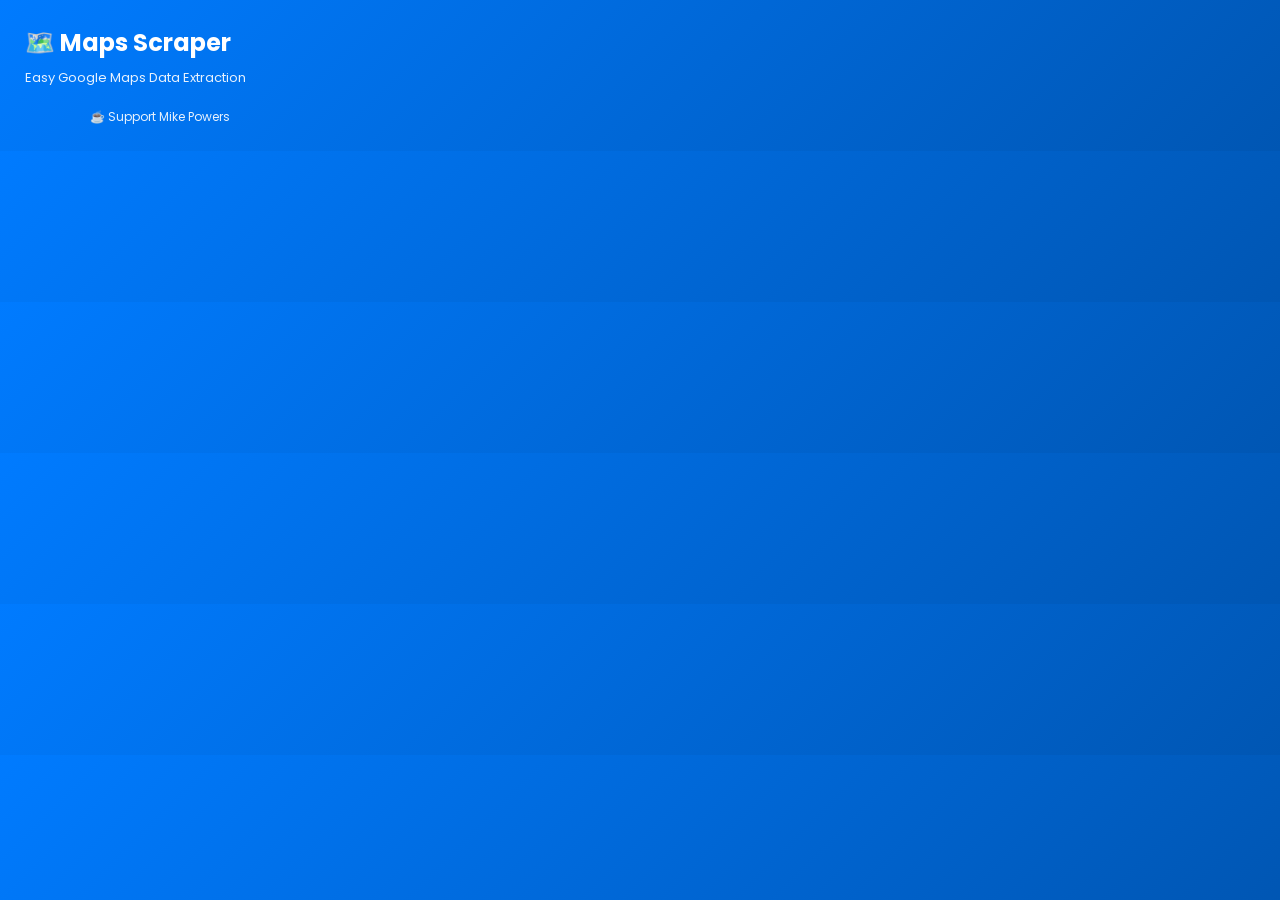
==== popup.html @ a0d43d76 "fiiles uploaded with sidebar" ====
<!DOCTYPE html>
<html>
<head>
  <title>Google Maps Easy Scrape</title>
  <link href="https://fonts.googleapis.com/css2?family=Poppins:wght@400;600;700&display=swap" rel="stylesheet">
  <style>
    body { 
      min-width: 320px;
      max-width: 320px;
      padding: 0;
      margin: 0;
      font-family: 'Poppins', sans-serif; 
      background: linear-gradient(135deg, #007BFF 0%, #0056b3 100%);
    }
    
    .container {
      padding: 25px;
      color: white;
    }
    
    h1 {
      font-weight: 700;
      font-size: 24px;
      margin: 0 0 8px 0;
      display: flex;
      align-items: center;
      gap: 10px;
    }
    
    .subtitle {
      font-size: 13px;
      opacity: 0.9;
      margin-bottom: 20px;
    }
    
    .status-card {
      background: white;
      border-radius: 12px;
      padding: 20px;
      margin-bottom: 15px;
      color: #333;
    }
    
    .status-card h3 {
      margin: 0 0 10px 0;
      font-size: 14px;
      font-weight: 600;
      color: #007BFF;
    }
    
    .status-message {
      font-size: 14px;
      line-height: 1.5;
      color: #666;
    }
    
    .stats {
      display: flex;
      gap: 15px;
      margin-top: 12px;
    }
    
    .stat {
      flex: 1;
      text-align: center;
      padding: 10px;
      background: #f8f9fa;
      border-radius: 8px;
    }
    
    .stat-value {
      font-size: 24px;
      font-weight: 700;
      color: #007BFF;
      margin-bottom: 4px;
    }
    
    .stat-label {
      font-size: 11px;
      color: #6c757d;
      text-transform: uppercase;
      font-weight: 600;
    }
    
    .button {
      width: 100%;
      padding: 14px 20px;
      border: none;
      color: white;
      background: white;
      cursor: pointer;
      transition: all 0.3s ease;
      border-radius: 10px;
      font-family: 'Poppins', sans-serif;
      font-weight: 600;
      font-size: 14px;
      margin-bottom: 10px;
      color: #007BFF;
      box-shadow: 0 4px 12px rgba(0, 0, 0, 0.15);
    }
    
    .button:hover {
      transform: translateY(-2px);
      box-shadow: 0 6px 16px rgba(0, 0, 0, 0.2);
    }
    
    .button.secondary {
      background: rgba(255, 255, 255, 0.2);
      color: white;
      border: 2px solid white;
    }
    
    .button.secondary:hover {
      background: rgba(255, 255, 255, 0.3);
    }
    
    .info-link {
      display: block;
      text-align: center;
      color: white;
      text-decoration: none;
      font-size: 12px;
      opacity: 0.9;
      margin-top: 15px;
    }
    
    .info-link:hover {
      opacity: 1;
      text-decoration: underline;
    }
    
    .not-maps {
      text-align: center;
      padding: 20px;
    }
    
    .not-maps-icon {
      font-size: 48px;
      margin-bottom: 12px;
    }
  </style>
</head>
<body>
  <div class="container">
    <h1>🗺️ Maps Scraper</h1>
    <div class="subtitle">Easy Google Maps Data Extraction</div>
    
    <div id="content">
      <!-- Dynamic content will be inserted here -->
    </div>
    
    <a href="https://www.buymeacoffee.com/itsmikepowers" target="_blank" class="info-link">
      ☕ Support Mike Powers
    </a>
  </div>
  
  <script src="popup.js"></script>
</body>
</html>
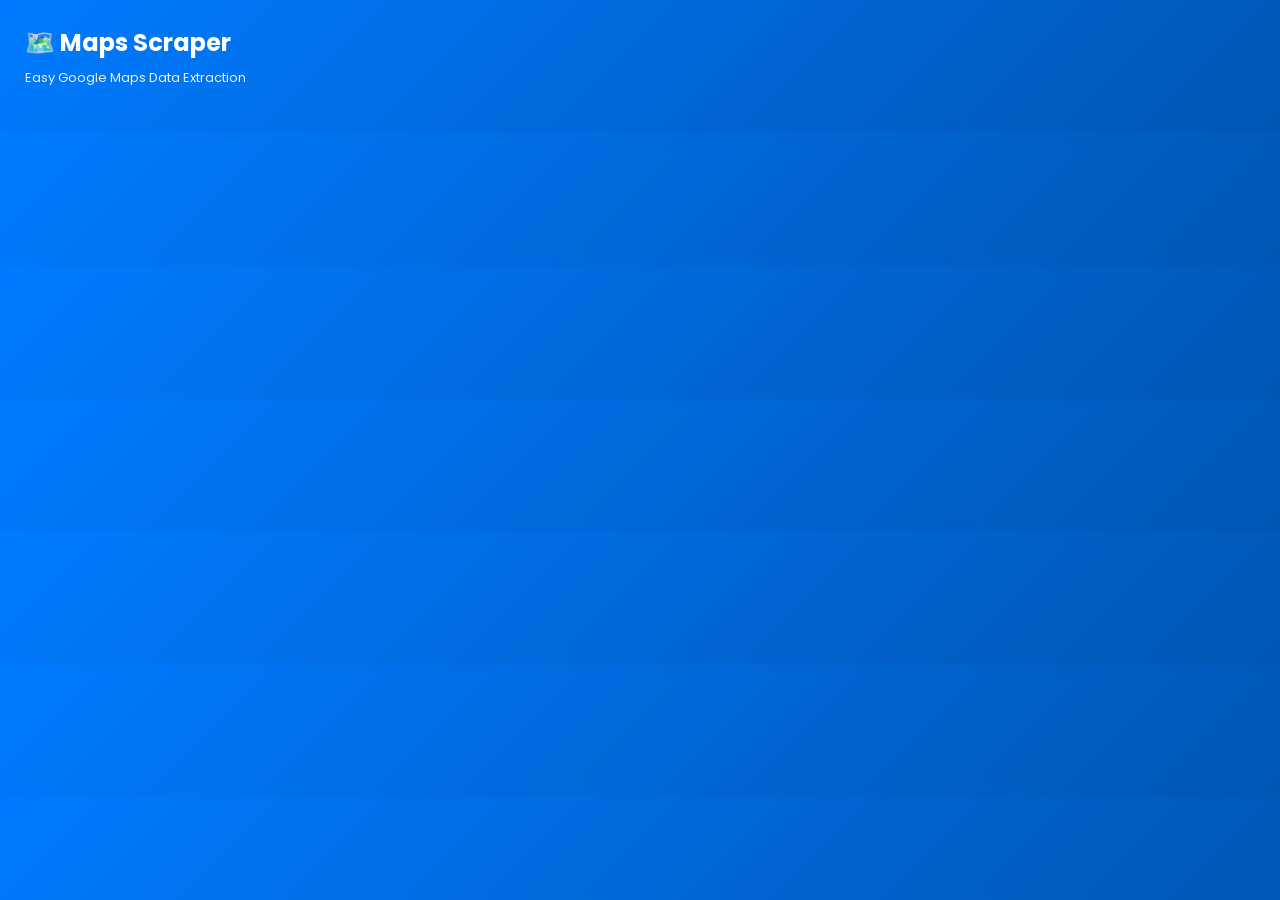
==== commit 3a6a0cb7: "pushed a feature" ====
--- a/popup.html
+++ b/popup.html
@@ -149,9 +149,6 @@
       <!-- Dynamic content will be inserted here -->
     </div>
     
-    <a href="https://www.buymeacoffee.com/itsmikepowers" target="_blank" class="info-link">
-      ☕ Support Mike Powers
-    </a>
   </div>
   
   <script src="popup.js"></script>
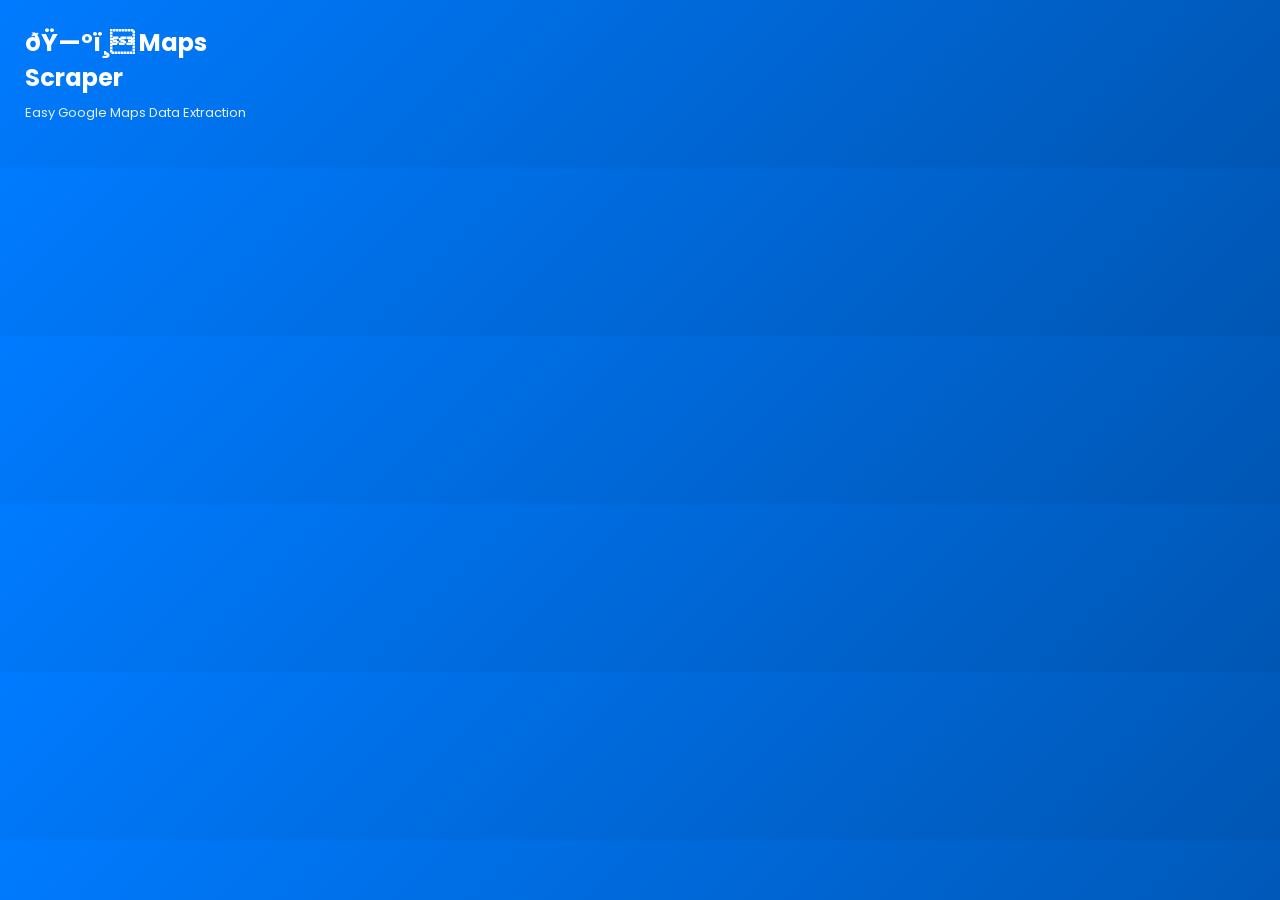
==== commit 34d6bcec: "stable one" ====
--- a/popup.html
+++ b/popup.html
@@ -142,7 +142,7 @@
 </head>
 <body>
   <div class="container">
-    <h1>🗺️ Maps Scraper</h1>
+    <h1>ðŸ—ºï¸ Maps Scraper</h1>
     <div class="subtitle">Easy Google Maps Data Extraction</div>
     
     <div id="content">
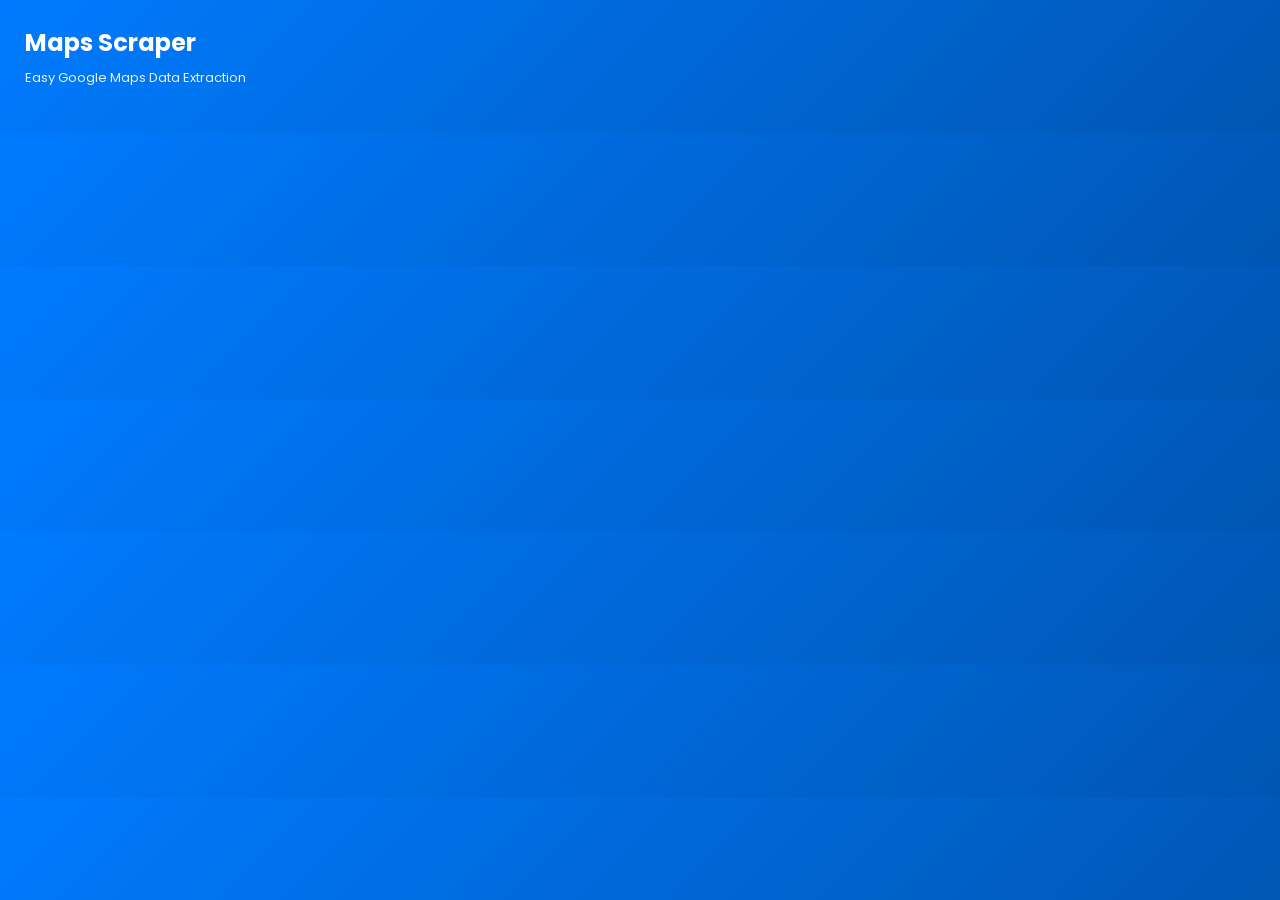
==== commit cf3cc8b6: "this fix all ui issue" ====
--- a/popup.html
+++ b/popup.html
@@ -142,7 +142,7 @@
 </head>
 <body>
   <div class="container">
-    <h1>ðŸ—ºï¸ Maps Scraper</h1>
+    <h1>Maps Scraper</h1>
     <div class="subtitle">Easy Google Maps Data Extraction</div>
     
     <div id="content">
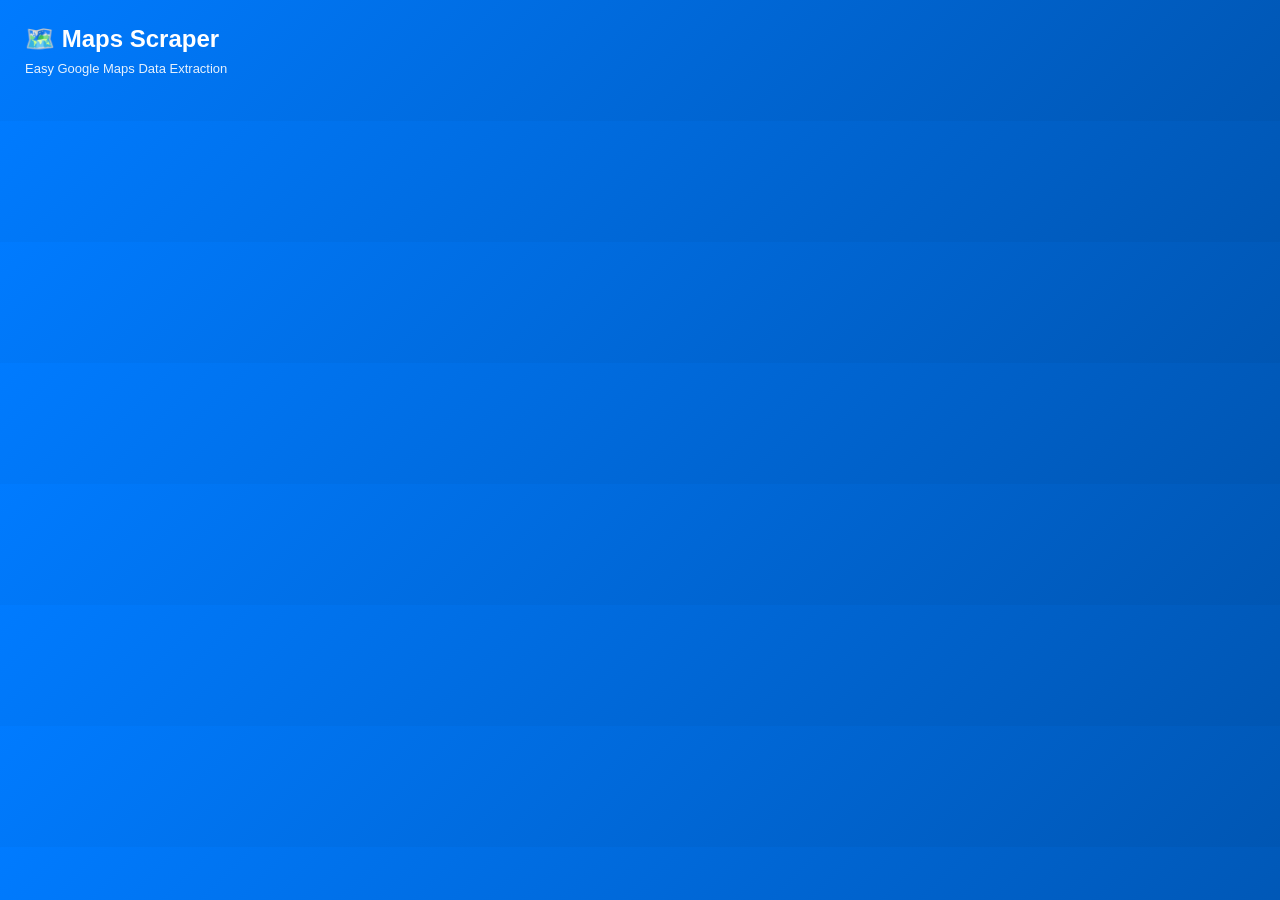
==== commit a90465b6: "Update font family and add emoji to title" ====
--- a/popup.html
+++ b/popup.html
@@ -2,14 +2,13 @@
 <html>
 <head>
   <title>Google Maps Easy Scrape</title>
-  <link href="https://fonts.googleapis.com/css2?family=Poppins:wght@400;600;700&display=swap" rel="stylesheet">
   <style>
     body { 
       min-width: 320px;
       max-width: 320px;
       padding: 0;
       margin: 0;
-      font-family: 'Poppins', sans-serif; 
+      font-family: -apple-system, BlinkMacSystemFont, 'Segoe UI', Roboto, sans-serif; 
       background: linear-gradient(135deg, #007BFF 0%, #0056b3 100%);
     }
     
@@ -86,12 +85,11 @@
       width: 100%;
       padding: 14px 20px;
       border: none;
-      color: white;
       background: white;
       cursor: pointer;
       transition: all 0.3s ease;
       border-radius: 10px;
-      font-family: 'Poppins', sans-serif;
+      font-family: -apple-system, BlinkMacSystemFont, 'Segoe UI', Roboto, sans-serif;
       font-weight: 600;
       font-size: 14px;
       margin-bottom: 10px;
@@ -142,7 +140,7 @@
 </head>
 <body>
   <div class="container">
-    <h1>Maps Scraper</h1>
+    <h1>🗺️ Maps Scraper</h1>
     <div class="subtitle">Easy Google Maps Data Extraction</div>
     
     <div id="content">
